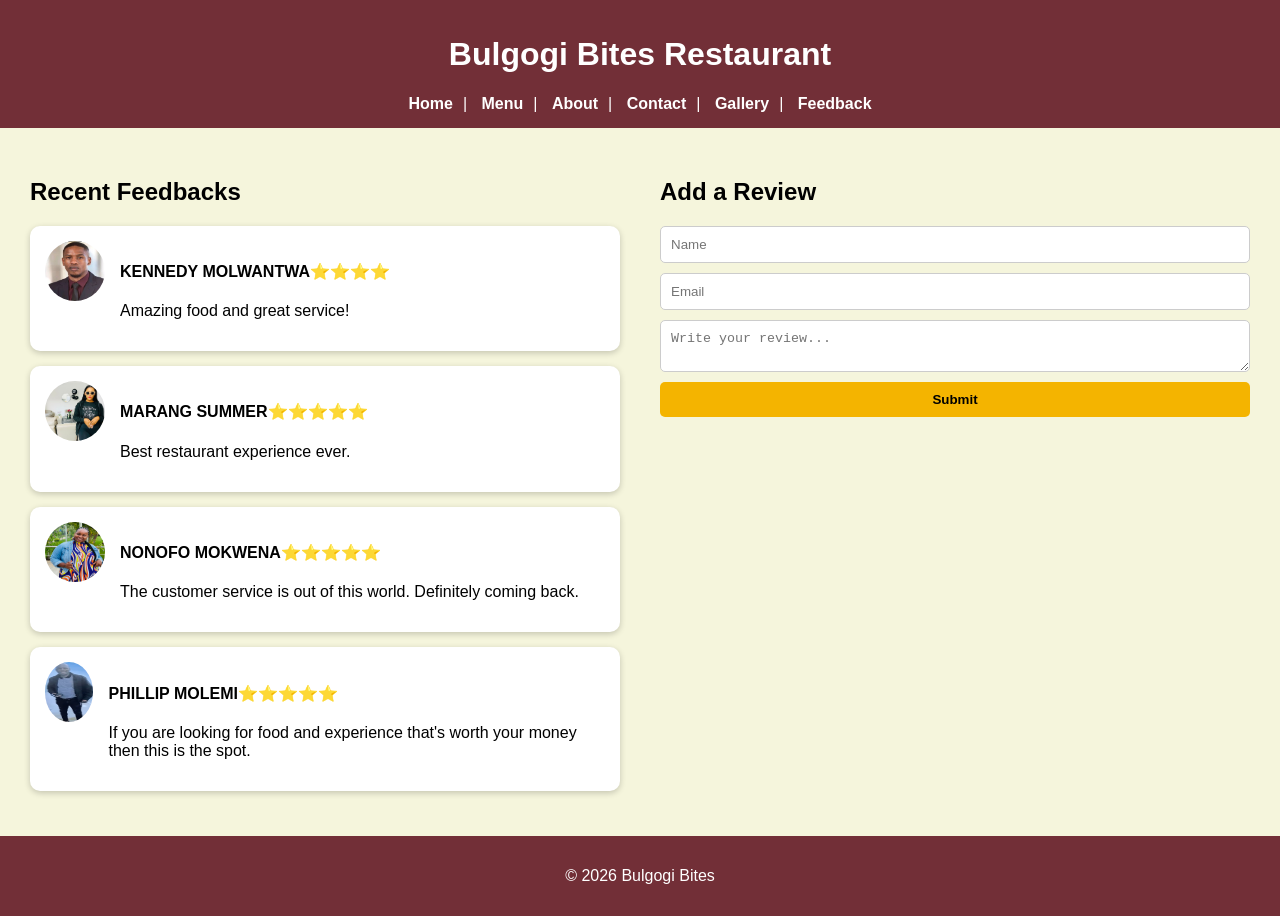
==== feedback.html @ 691cda0b "first commit" ====
<!DOCTYPE html>

<html lang="en">
    <head>
        <meta charset="UTF-8">
        <meta name="viewport" content="width=device-width, initial-scale=1.0">
        <title>Bulgogi Bites|Feedback</title>
        <link rel="stylesheet" href="style.css">



<body>

<header>

    <h1>Bulgogi Bites Restaurant</h1>

    <nav>

        <a href="index.html">Home</a>|

        <a href="menu.html">Menu</a>|

        <a href="about.html">About</a>|

        <a href="contact.html">Contact</a>|

        <a href="gallery.html">Gallery</a>|

        <a href="feedback.html">Feedback</a>

    </nav>

</header>

<main class="feedback-container">

    <div class="reviews">

        <h2>Recent Feedbacks</h2>

        <div class="review-card">

            <img src="user1.JPEG">

            <div>

                <h4>KENNEDY MOLWANTWA⭐⭐⭐⭐</h4>

                <p>Amazing food and great service!</p>

            </div>

        </div>

        <div class="review-card">

            <img src="user2.JPEG">

            <div>

                <h4>MARANG SUMMER⭐⭐⭐⭐⭐</h4>

                <p>Best restaurant experience ever.</p>

            </div>

        </div>

        <div class="review-card">

            <img src="user3.JPEG">

            <div>

                <h4>NONOFO MOKWENA⭐⭐⭐⭐⭐</h4>

                <p>The customer service is out of this world. Definitely coming back.</p>

            </div>

        </div>

        <div class="review-card">

            <img src="user4.JPEG">

            <div>

                <h4>PHILLIP MOLEMI⭐⭐⭐⭐⭐</h4>

                <p>If you are looking for food and experience that's worth your money then this is the spot.</p>

            </div>

        </div>

    </div>

    <div class="review-form">

        <h2>Add a Review</h2>

        <form onsubmit="showMessage(); return false;">

            <input type="text" placeholder="Name" required>

            <input type="email" placeholder="Email" required>

            <textarea placeholder="Write your review..." required></textarea>

            <button type="submit">Submit</button>

        </form>

    </div>

</main>

<footer>

    <p>&copy; 2026 Bulgogi Bites</p>

</footer>

<script>

function showMessage() {

    alert("Thank you for your feedback!");

}

</script>

</body>

</html>
---- style.css ----
body{
    background-color:#f5f5dc;
    font-family: Arial,sans-serif;
    margin:0;
}
header,footer{
    background-color:#722f37;
    color:white;
    text-align:center;
    padding: 15px;
}
nav a{
    color: white;
    text-decoration: none;
    margin:10px;
    font-weight:bold;
}
nav a:hover{
    text-decoration:underline;
}
.menu-title{
    font-size: 40px;
    margin: 20px;
}
.category-title{
    margin-left: 20px;
    color:#722f37;
}
.menu-grid{
    display: flex;
    gap: 20px;
    padding: 20px;
    flex-wrap: wrap;
}
.card{
    background: white;
    border-radius:20px;
    width:220px;
    overflow:hidden;
    box-shadow: 0 4px 10px rgba(0,0,0,0.2);
    transition:0.3s;
}
.card:hover{
    transform:scale(1.05);
}
.card img{
    width:100%;
    height: 150px;
    object-fit: cover;
}
.card-info{
    background: black;
    color:white;
    padding: 10px;
}
.card-info h4{
    margin: 5px 0;
}
.card-info p{
    font-size: 12px;
    color:#ccc;
}
.card-info span{
    font-weight:bold;
    font-size: 18px;
}
.gallery-grid {

    display: grid;

    grid-template-columns: repeat(3, 1fr); /* 3 columns */

    gap: 10px;

    padding: 20px;

}
.gallery-grid img {

    width: 100%;

    height: 200px;

    object-fit: cover;

    border-radius: 10px;

    transition: 0.3s;

}
.gallery-grid img:hover {

    transform: scale(1.05);

}
/* ===== TOP RATING SECTION ===== */

.rating-summary {

    display: flex;

    flex-direction:column;

    gap: 20px;

    background: #f8f3e8;

    padding: 20px;

    border-radius: 15px;

    margin: 20px;

}

/* LEFT SIDE BARS */

.rating-bars {

    width: 60%;

}

.bar {

    display: flex;

    align-items: center;

    margin-bottom: 10px;

    gap: 10px;

}

.progress {

    flex: 1;

    height: 8px;

    background: #eee;

    border-radius: 10px;

}

.fill {

    height: 100%;

    background: #f4b400;

    border-radius: 10px;

}

/* RIGHT SIDE BOX */

.overall-rating {

    background: #f4e7c5;

    padding: 20px;

    border-radius: 10px;

    text-align: center;

    width: 200px;

    margin: 0 auto;

}

.overall-rating h2 {

    font-size: 40px;

    color: #c89b00;

}

.feedback-container {

    display: flex;

    gap: 40px;

    padding: 30px;

}

/* LEFT SIDE */

.reviews {

    width: 50%;

}

.review-card {

    display: flex;

    background: white;

    padding: 15px;

    margin-bottom: 15px;

    border-radius: 10px;

    box-shadow: 0 2px 6px rgba(0,0,0,0.2);

}

.review-card img {

    width: 60px;

    height: 60px;

    border-radius: 50%;

    margin-right: 15px;

}

/* RIGHT SIDE */

.review-form {

    width: 50%;

}

.review-form form {

    display: flex;

    flex-direction: column;

}

.review-form input,

.review-form textarea {

    margin-bottom: 10px;

    padding: 10px;

    border-radius: 5px;

    border: 1px solid #ccc;

}

.review-form button {

    background-color: #f4b400;

    border: none;

    padding: 10px;

    border-radius: 5px;

    font-weight: bold;

}

.star rating{
    font-size: 25px;
    color:#ccc;
    cursor: pointer;
    margin-bottom: 10px;
}

.star rating span{
    transition:0.3s;
}

.star rating span:hover,
.star rating span:hover ~ span{
    color:#f4b400;
}
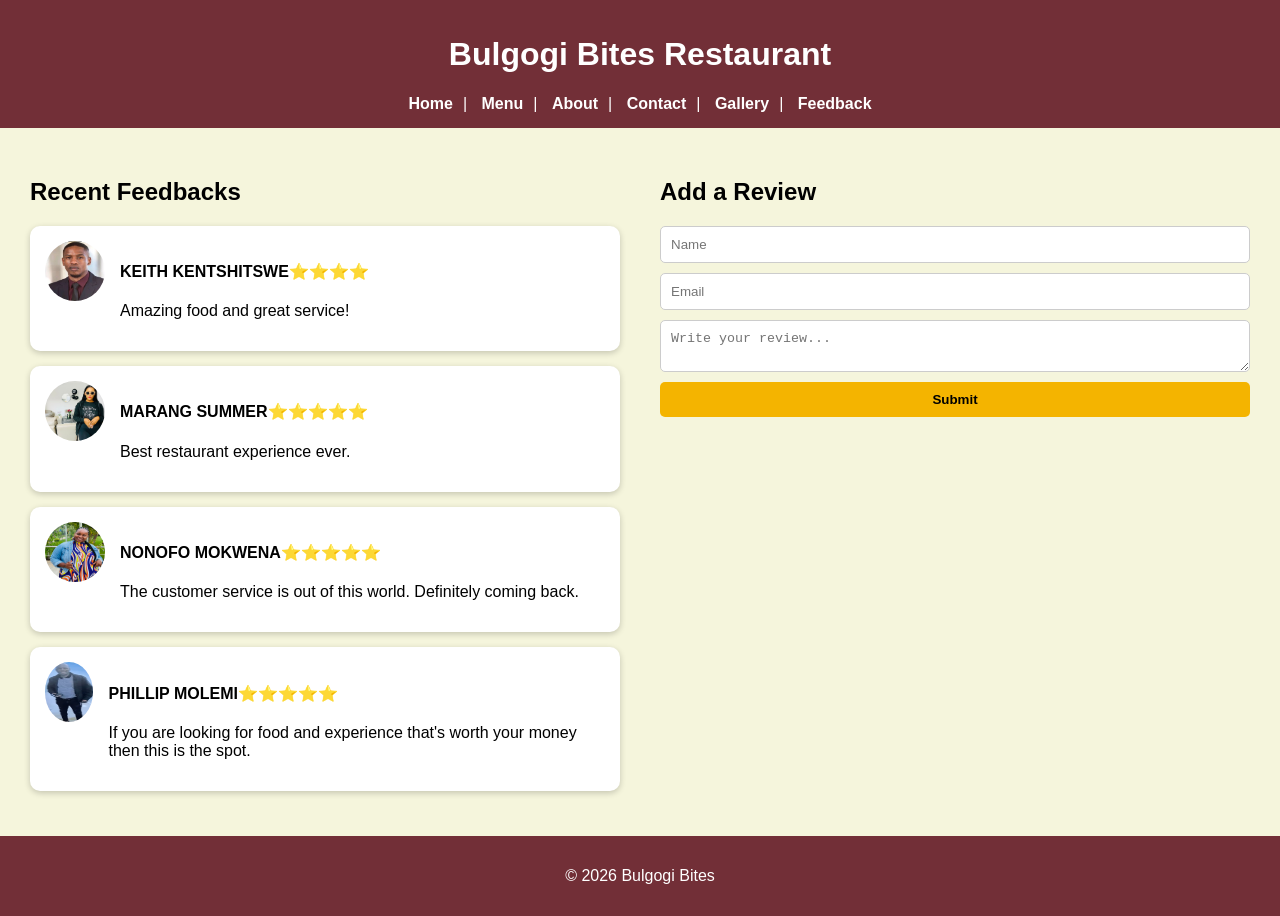
==== commit eaeaf86f: "Change of names" ====
--- a/feedback.html
+++ b/feedback.html
@@ -6,6 +6,7 @@
         <meta name="viewport" content="width=device-width, initial-scale=1.0">
         <title>Bulgogi Bites|Feedback</title>
         <link rel="stylesheet" href="style.css">
+    </head>
 
 
 
@@ -45,7 +46,7 @@
 
             <div>
 
-                <h4>KENNEDY MOLWANTWA⭐⭐⭐⭐</h4>
+                <h4>KEITH KENTSHITSWE⭐⭐⭐⭐</h4>
 
                 <p>Amazing food and great service!</p>
 
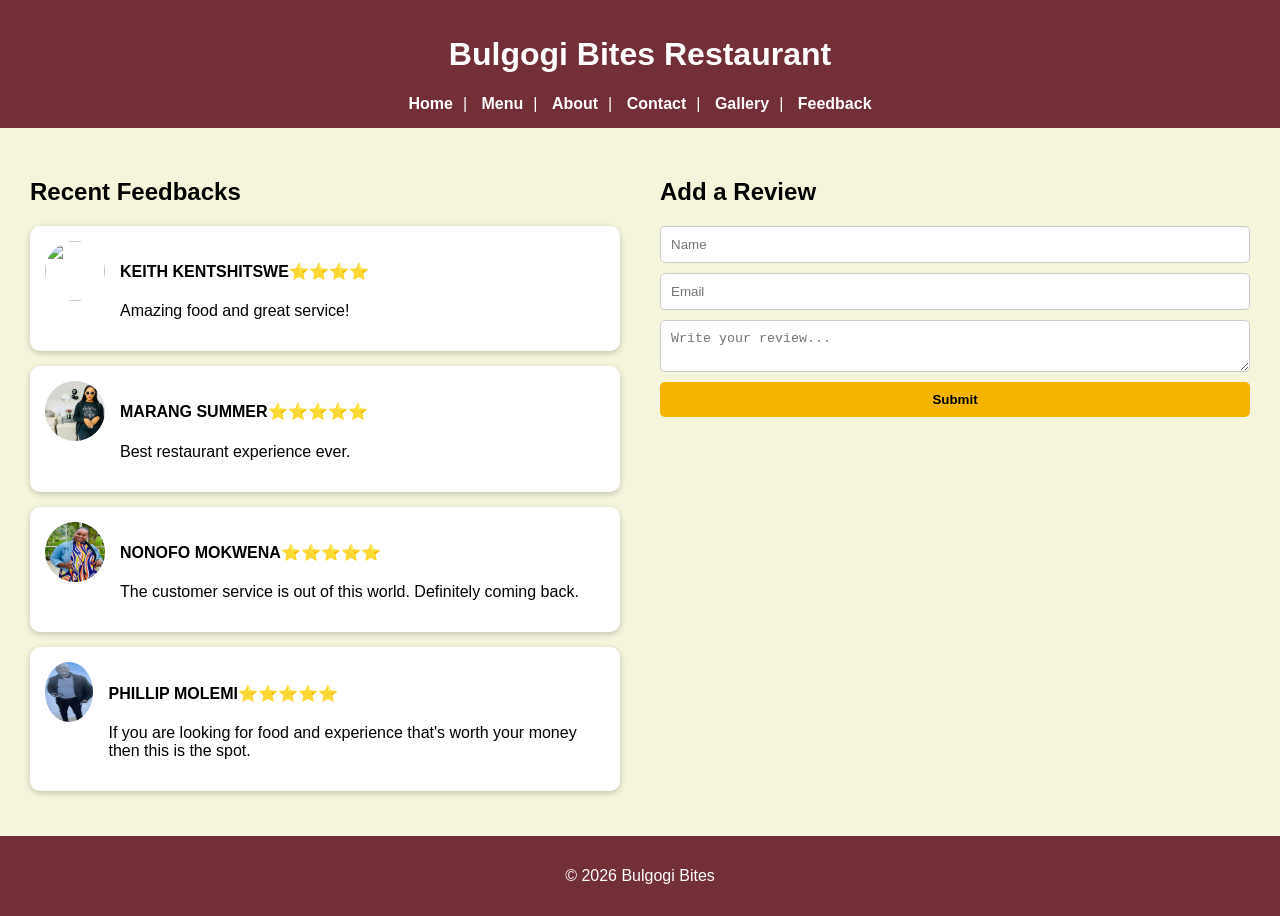
==== commit 591bbd4b: "CHANGE OF NAMES" ====
--- a/feedback.html
+++ b/feedback.html
@@ -42,7 +42,7 @@
 
         <div class="review-card">
 
-            <img src="user1.JPEG">
+            <img src="KEITH.JPEG">
 
             <div>
 
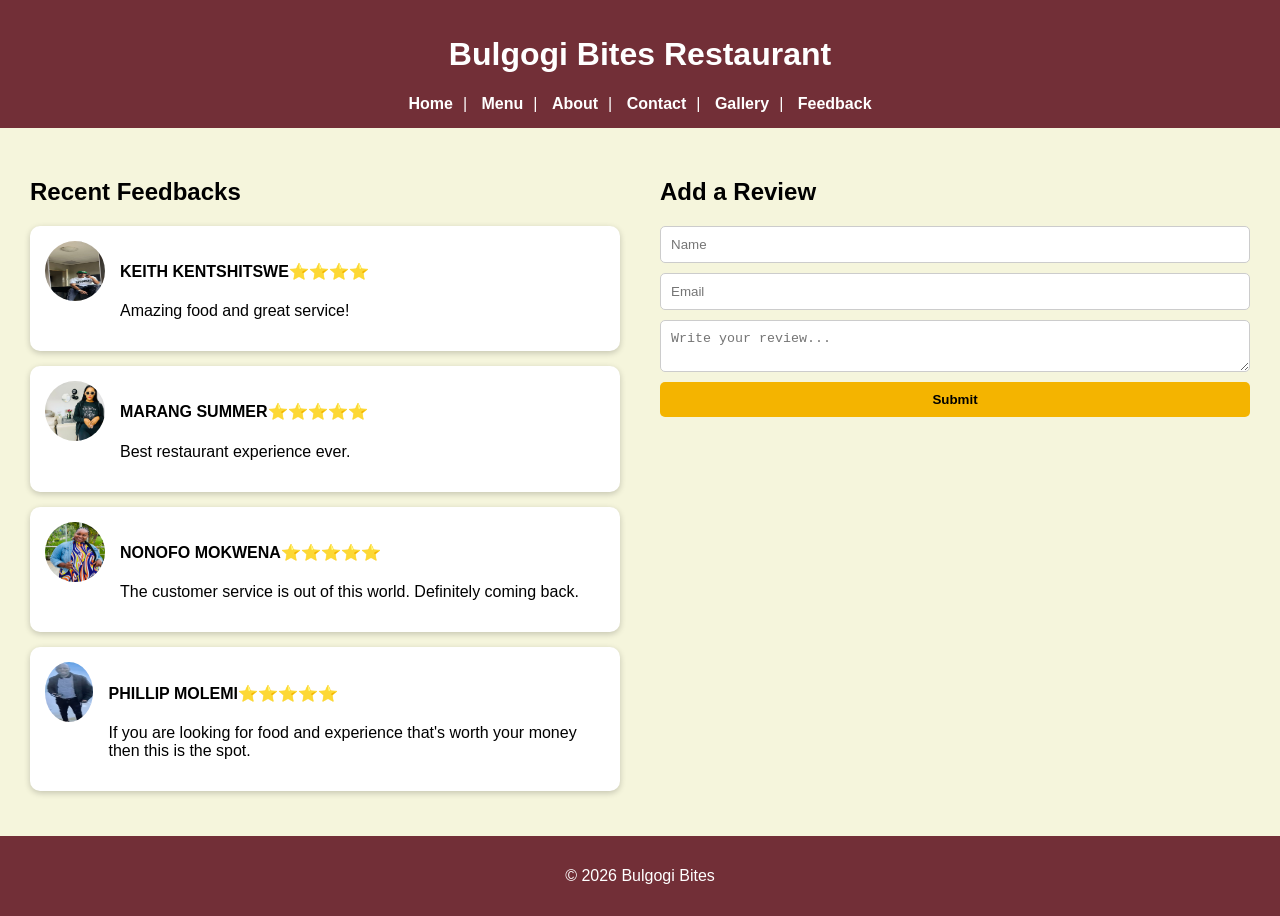
==== commit 88417e84: "Changes made to the about page, feedback page and the style.css" ====
--- a/feedback.html
+++ b/feedback.html
@@ -7,8 +7,6 @@
         <title>Bulgogi Bites|Feedback</title>
         <link rel="stylesheet" href="style.css">
     </head>
-
-
 
 <body>
 
--- a/style.css
+++ b/style.css
@@ -93,7 +93,7 @@
     transform: scale(1.05);
 
 }
-/* ===== TOP RATING SECTION ===== */
+
 
 .rating-summary {
 
@@ -113,7 +113,6 @@
 
 }
 
-/* LEFT SIDE BARS */
 
 .rating-bars {
 
@@ -155,7 +154,7 @@
 
 }
 
-/* RIGHT SIDE BOX */
+
 
 .overall-rating {
 
@@ -191,7 +190,7 @@
 
 }
 
-/* LEFT SIDE */
+
 
 .reviews {
 
@@ -227,7 +226,7 @@
 
 }
 
-/* RIGHT SIDE */
+
 
 .review-form {
 
@@ -285,4 +284,85 @@
 .star rating span:hover,
 .star rating span:hover ~ span{
     color:#f4b400;
+}
+
+
+.about-section {
+
+    background-color: #e8dfd1; /* same soft cream color */
+
+    display: flex;
+
+    justify-content: space-between;
+
+    align-items: center;
+
+    padding: 60px;
+
+    margin: 40px;
+
+    border-radius: 10px;
+
+}
+
+.about-text {
+
+    width: 50%;
+
+}
+
+.about-text h2 {
+
+    font-size: 50px;
+
+    margin-bottom: 20px;
+
+    color: #722f37;
+
+}
+
+.about-text .intro {
+
+    font-weight: bold;
+
+    margin-bottom: 20px;
+
+}
+
+.about-text p {
+
+    line-height: 1.8;
+
+    margin-bottom: 20px;
+
+}
+
+.about-text button {
+
+    background-color: #722f37;
+
+    color: white;
+
+    border: none;
+
+    padding: 12px 25px;
+
+    cursor: pointer;
+
+    border-radius: 5px;
+
+}
+
+.about-image {
+
+    width: 40%;
+
+}
+
+.about-image img {
+
+    width: 100%;
+
+    border-radius: 10px;
+
 }
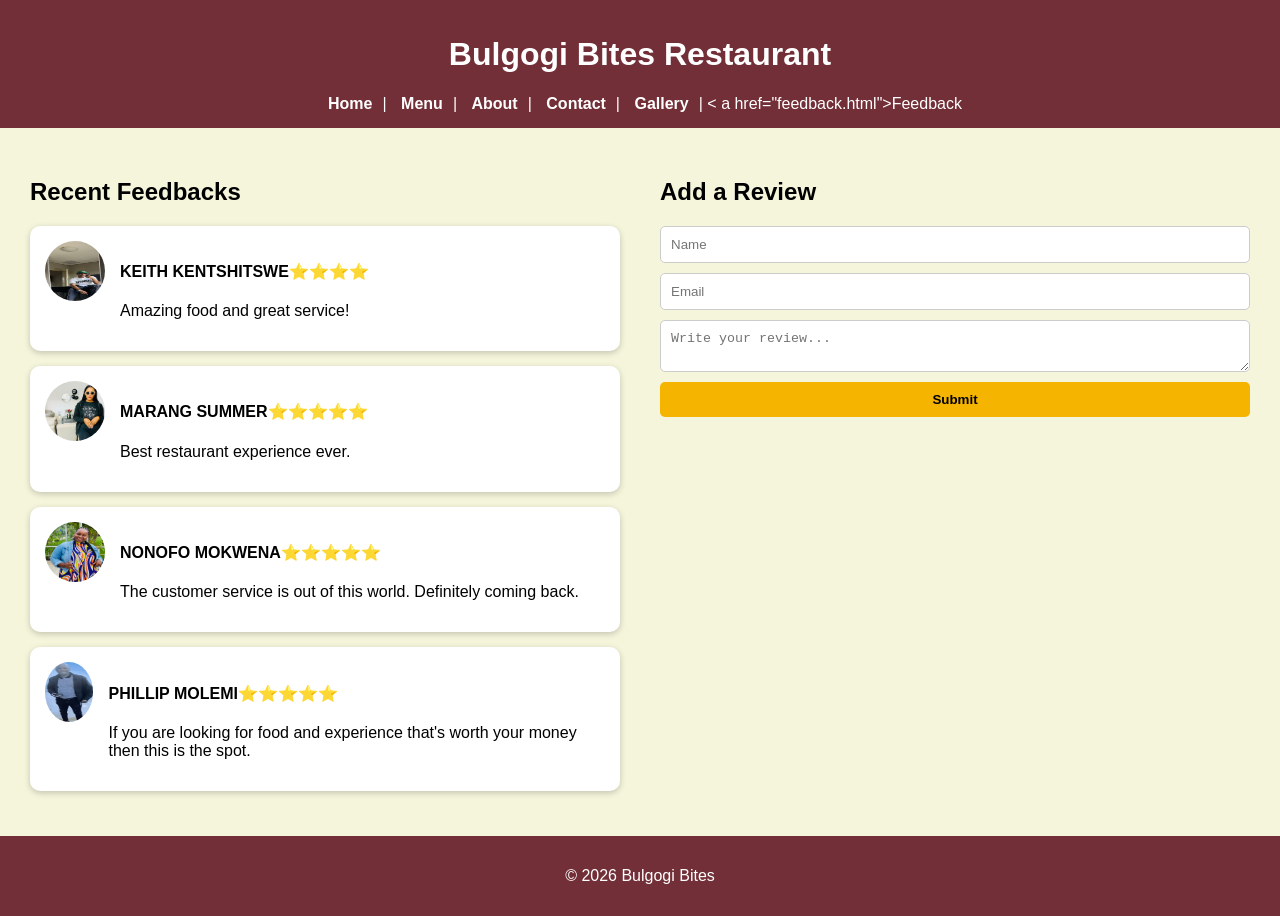
==== commit c6635e01: "modified the gallery and feedback page" ====
--- a/feedback.html
+++ b/feedback.html
@@ -17,16 +17,11 @@
     <nav>
 
         <a href="index.html">Home</a>|
-
         <a href="menu.html">Menu</a>|
-
         <a href="about.html">About</a>|
-
         <a href="contact.html">Contact</a>|
-
         <a href="gallery.html">Gallery</a>|
-
-        <a href="feedback.html">Feedback</a>
+        < a href="feedback.html">Feedback</a>
 
     </nav>
 
--- a/style.css
+++ b/style.css
@@ -285,84 +285,3 @@
 .star rating span:hover ~ span{
     color:#f4b400;
 }
-
-
-.about-section {
-
-    background-color: #e8dfd1; /* same soft cream color */
-
-    display: flex;
-
-    justify-content: space-between;
-
-    align-items: center;
-
-    padding: 60px;
-
-    margin: 40px;
-
-    border-radius: 10px;
-
-}
-
-.about-text {
-
-    width: 50%;
-
-}
-
-.about-text h2 {
-
-    font-size: 50px;
-
-    margin-bottom: 20px;
-
-    color: #722f37;
-
-}
-
-.about-text .intro {
-
-    font-weight: bold;
-
-    margin-bottom: 20px;
-
-}
-
-.about-text p {
-
-    line-height: 1.8;
-
-    margin-bottom: 20px;
-
-}
-
-.about-text button {
-
-    background-color: #722f37;
-
-    color: white;
-
-    border: none;
-
-    padding: 12px 25px;
-
-    cursor: pointer;
-
-    border-radius: 5px;
-
-}
-
-.about-image {
-
-    width: 40%;
-
-}
-
-.about-image img {
-
-    width: 100%;
-
-    border-radius: 10px;
-
-}
